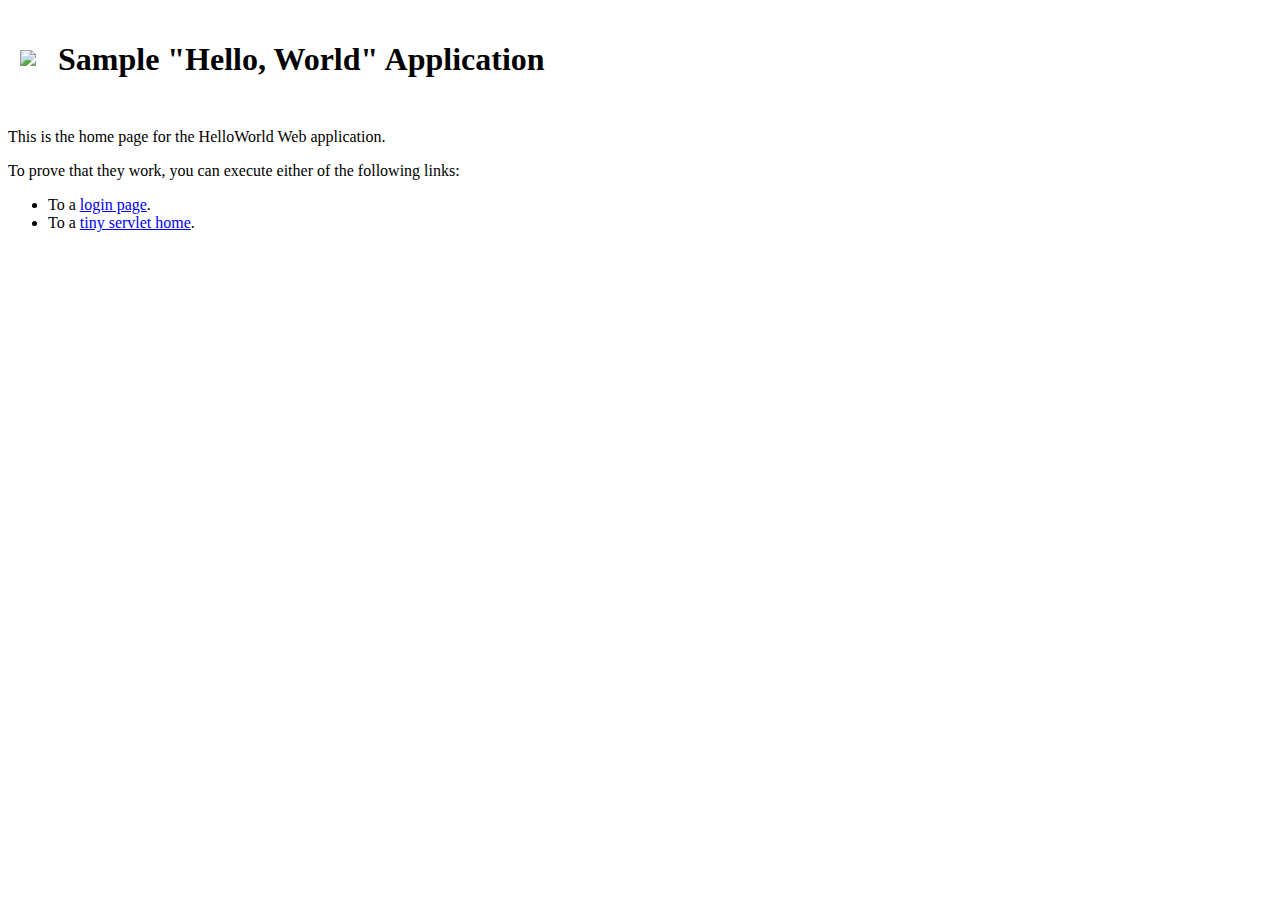
==== src/main/resources/index.html @ 588db636 "tiny webservlet" ====
<!DOCTYPE html>
<html>
<head>
    <title>Sample "Hello, World" Application</title>
</head>
<body bgcolor=white>

<table border="0" cellpadding="10">
    <tr>
        <td>
            <img src="images/springsource.png">
        </td>
        <td>
            <h1>Sample "Hello, World" Application</h1>
        </td>
    </tr>
</table>

<p>This is the home page for the HelloWorld Web application. </p>
<p>To prove that they work, you can execute either of the following links:
<ul>
    <li>To a <a href="/login"> login page</a>.
    <li>To a <a href="/home"> tiny servlet home</a>.
</ul>

</body>
</html>
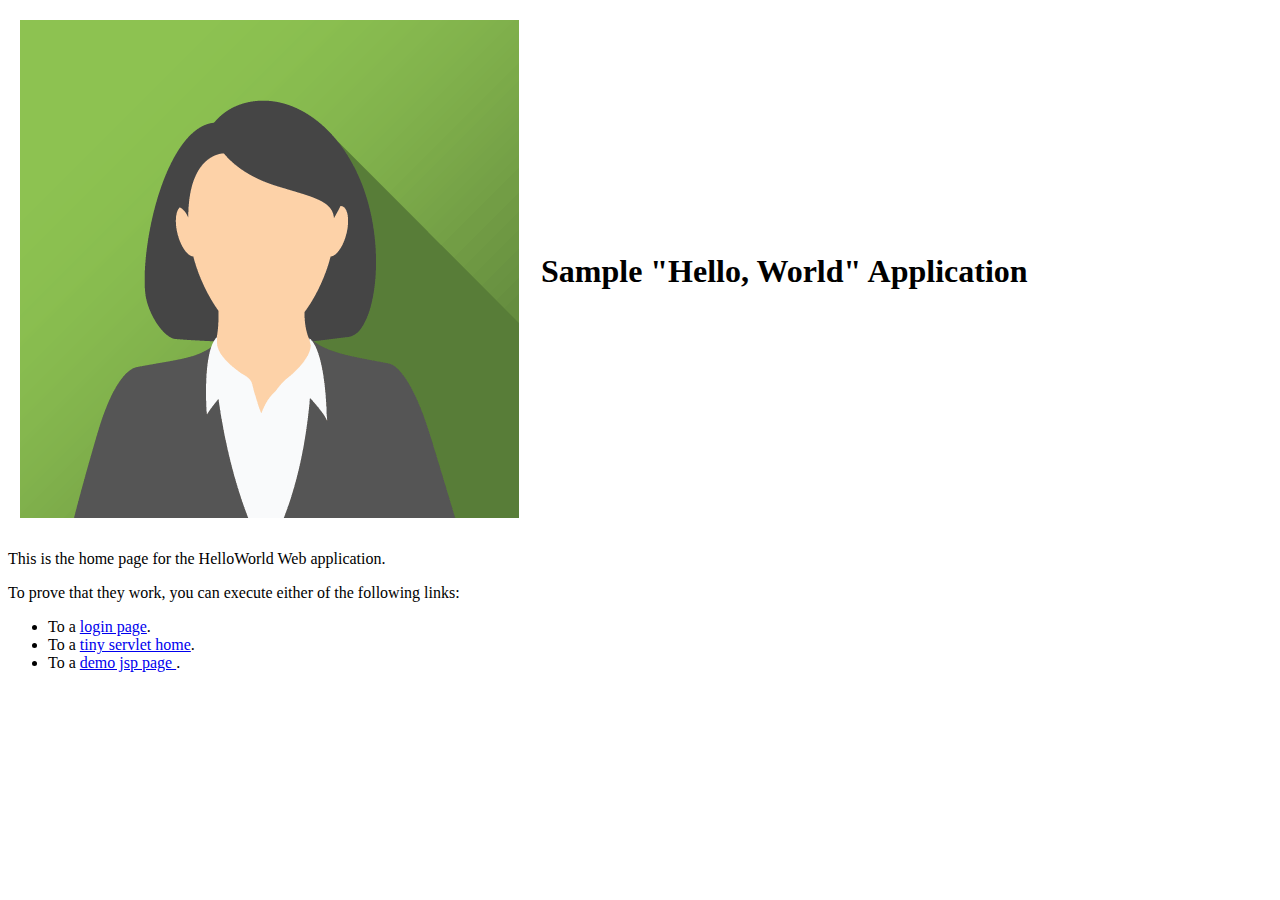
==== commit e7c4d157: "add jsp scriptlet support" ====
--- a/src/main/resources/index.html
+++ b/src/main/resources/index.html
@@ -8,7 +8,7 @@
 <table border="0" cellpadding="10">
     <tr>
         <td>
-            <img src="images/springsource.png">
+            <img src="img_avatar.png">
         </td>
         <td>
             <h1>Sample "Hello, World" Application</h1>
@@ -21,6 +21,7 @@
 <ul>
     <li>To a <a href="/login"> login page</a>.
     <li>To a <a href="/home"> tiny servlet home</a>.
+    <li>To a <a href="/jsp/test.jsp"> demo jsp page </a>.
 </ul>
 
 </body>
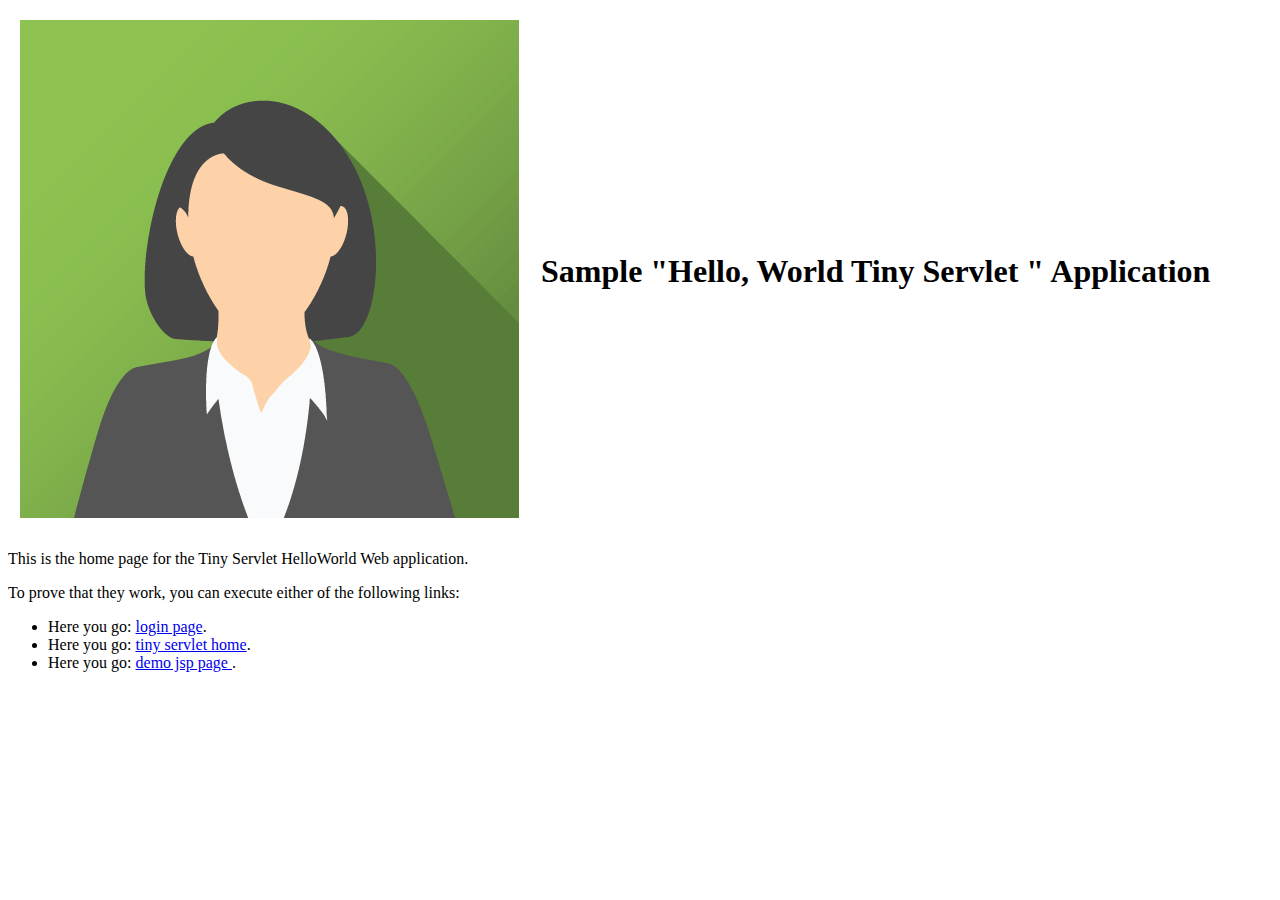
==== commit 24ef46a9: "add jsp scriptlet support" ====
--- a/src/main/resources/index.html
+++ b/src/main/resources/index.html
@@ -11,17 +11,17 @@
             <img src="img_avatar.png">
         </td>
         <td>
-            <h1>Sample "Hello, World" Application</h1>
+            <h1>Sample "Hello, World Tiny Servlet " Application</h1>
         </td>
     </tr>
 </table>
 
-<p>This is the home page for the HelloWorld Web application. </p>
+<p>This is the home page for the Tiny Servlet HelloWorld Web application. </p>
 <p>To prove that they work, you can execute either of the following links:
 <ul>
-    <li>To a <a href="/login"> login page</a>.
-    <li>To a <a href="/home"> tiny servlet home</a>.
-    <li>To a <a href="/jsp/test.jsp"> demo jsp page </a>.
+    <li>Here you go: <a href="/login"> login page</a>.
+    <li>Here you go: <a href="/home"> tiny servlet home</a>.
+    <li>Here you go: <a href="/jsp/test.jsp"> demo jsp page </a>.
 </ul>
 
 </body>
